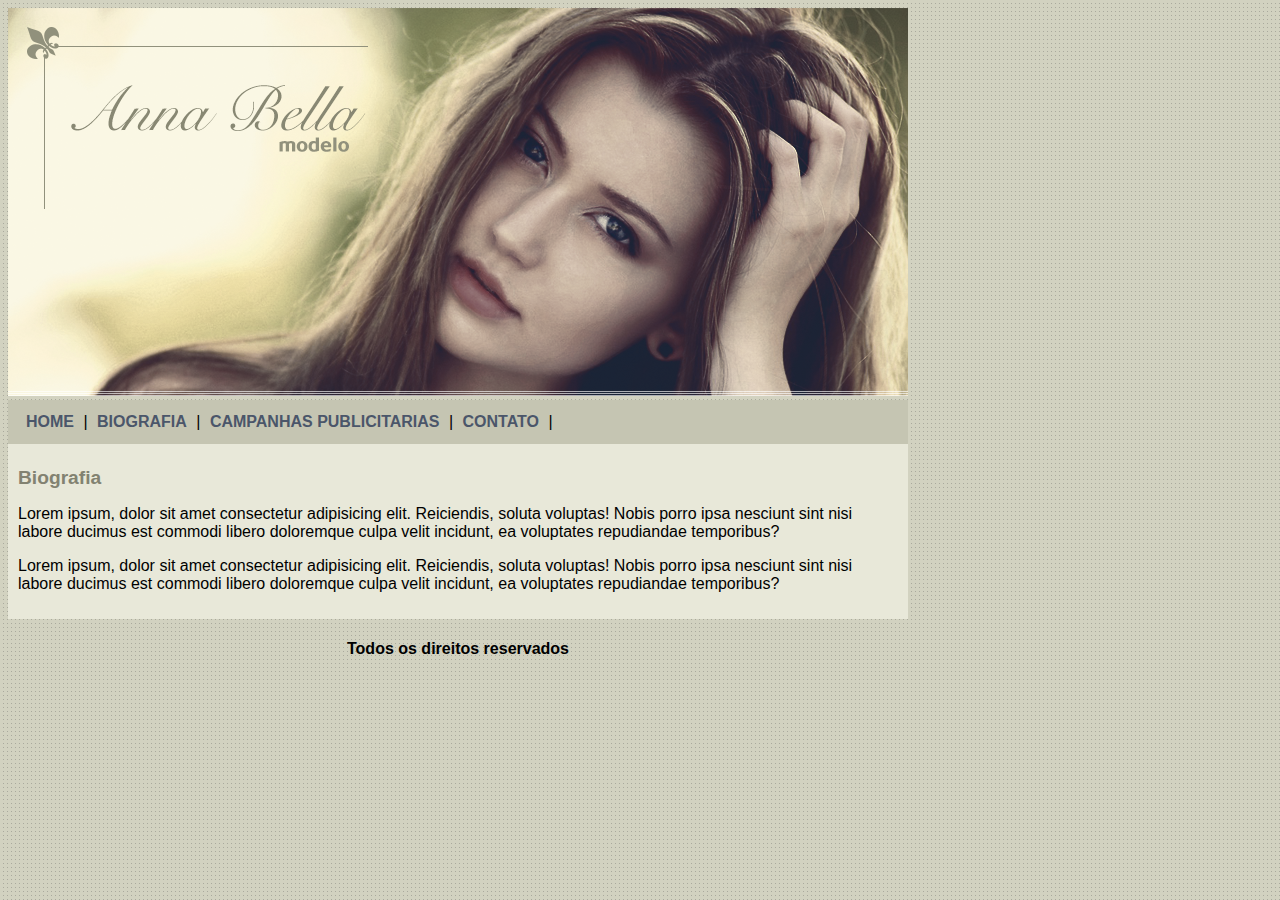
==== biografia.html @ c82f75fa "Navegação entre paginas, inserção de imagens, bordas, padding" ====
<!DOCTYPE html>
<head>
    <meta charset="UTF-8">
    <title>Ana Bella biografia</title>

    <link rel="stylesheet" type="text/css" href="style.css">
</head>
<body>
    <div id="principal">
        <img src="imagens/capa.png">

        <div id="menu">
            <a href="index.html">HOME</a> | 
            <a href="biografia.html">BIOGRAFIA</a> | 
            <a href="campanhas-publicitarias.html">CAMPANHAS PUBLICITARIAS</a> | 
            <a href="contato.html">CONTATO</a> | 
        </div>

        <div id="conteudo">
            <h1>Biografia</h1>

            <p>Lorem ipsum, dolor sit amet consectetur adipisicing elit. Reiciendis, soluta voluptas! Nobis 
                porro ipsa nesciunt sint nisi labore ducimus est commodi libero doloremque culpa velit incidunt,
                 ea voluptates repudiandae temporibus?
            </p>
            <p>Lorem ipsum, dolor sit amet consectetur adipisicing elit. Reiciendis, soluta voluptas! Nobis 
                porro ipsa nesciunt sint nisi labore ducimus est commodi libero doloremque culpa velit incidunt,
                 ea voluptates repudiandae temporibus?
            </p>

        </div>

        <div id="rodape">
            <h4>Todos os direitos reservados</h4>
        </div>


    </div>
    
</body>
</html>
---- style.css ----
body {
    background: #d2d2c1 url('imagens/fundo.png');
    font: 16px Arial, Helvetica;    
}

a {
    color: #4b566a;
    text-decoration: none;
    font-weight: bold;
    padding: 5px;
}

h1 {
    color: #828271;
    font-size: 1.2em;
}

#principal {
    width: 900px;
}

#menu {
    background: #c5c5b2;
    padding: 13px;
}

#conteudo {
    background: #e8e8d9;
    padding: 10px;
}

#rodape {
    text-align: center;
}

.centralizar {
    text-align: center;
}

.img-campanha {
    border: 10px solid #c3c3ae;
}
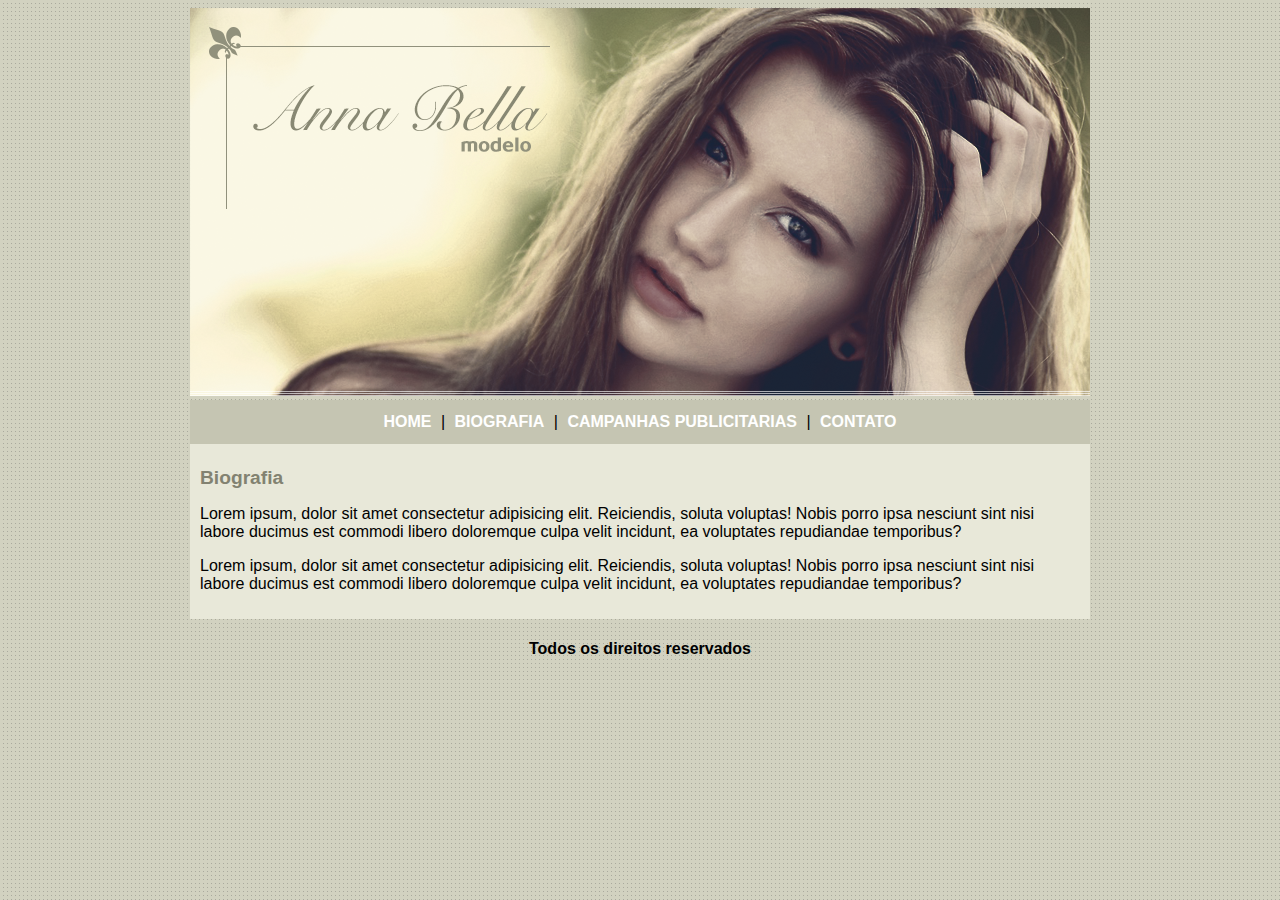
==== commit 1d6c66ba: "Alterações no alinhamento e links" ====
--- a/biografia.html
+++ b/biografia.html
@@ -13,7 +13,7 @@
             <a href="index.html">HOME</a> | 
             <a href="biografia.html">BIOGRAFIA</a> | 
             <a href="campanhas-publicitarias.html">CAMPANHAS PUBLICITARIAS</a> | 
-            <a href="contato.html">CONTATO</a> | 
+            <a href="contato.html">CONTATO</a>
         </div>
 
         <div id="conteudo">
--- a/style.css
+++ b/style.css
@@ -10,6 +10,16 @@
     padding: 5px;
 }
 
+a:link, a:visited {
+    color: white;
+    
+}
+
+a:hover {
+    color: white;
+    background: gray;
+}
+
 h1 {
     color: #828271;
     font-size: 1.2em;
@@ -17,16 +27,21 @@
 
 #principal {
     width: 900px;
+    margin: 0 auto;
+    
 }
 
 #menu {
     background: #c5c5b2;
     padding: 13px;
+    margin: 0 auto;
+    text-align: center;
 }
 
 #conteudo {
     background: #e8e8d9;
     padding: 10px;
+    color: black;
 }
 
 #rodape {
